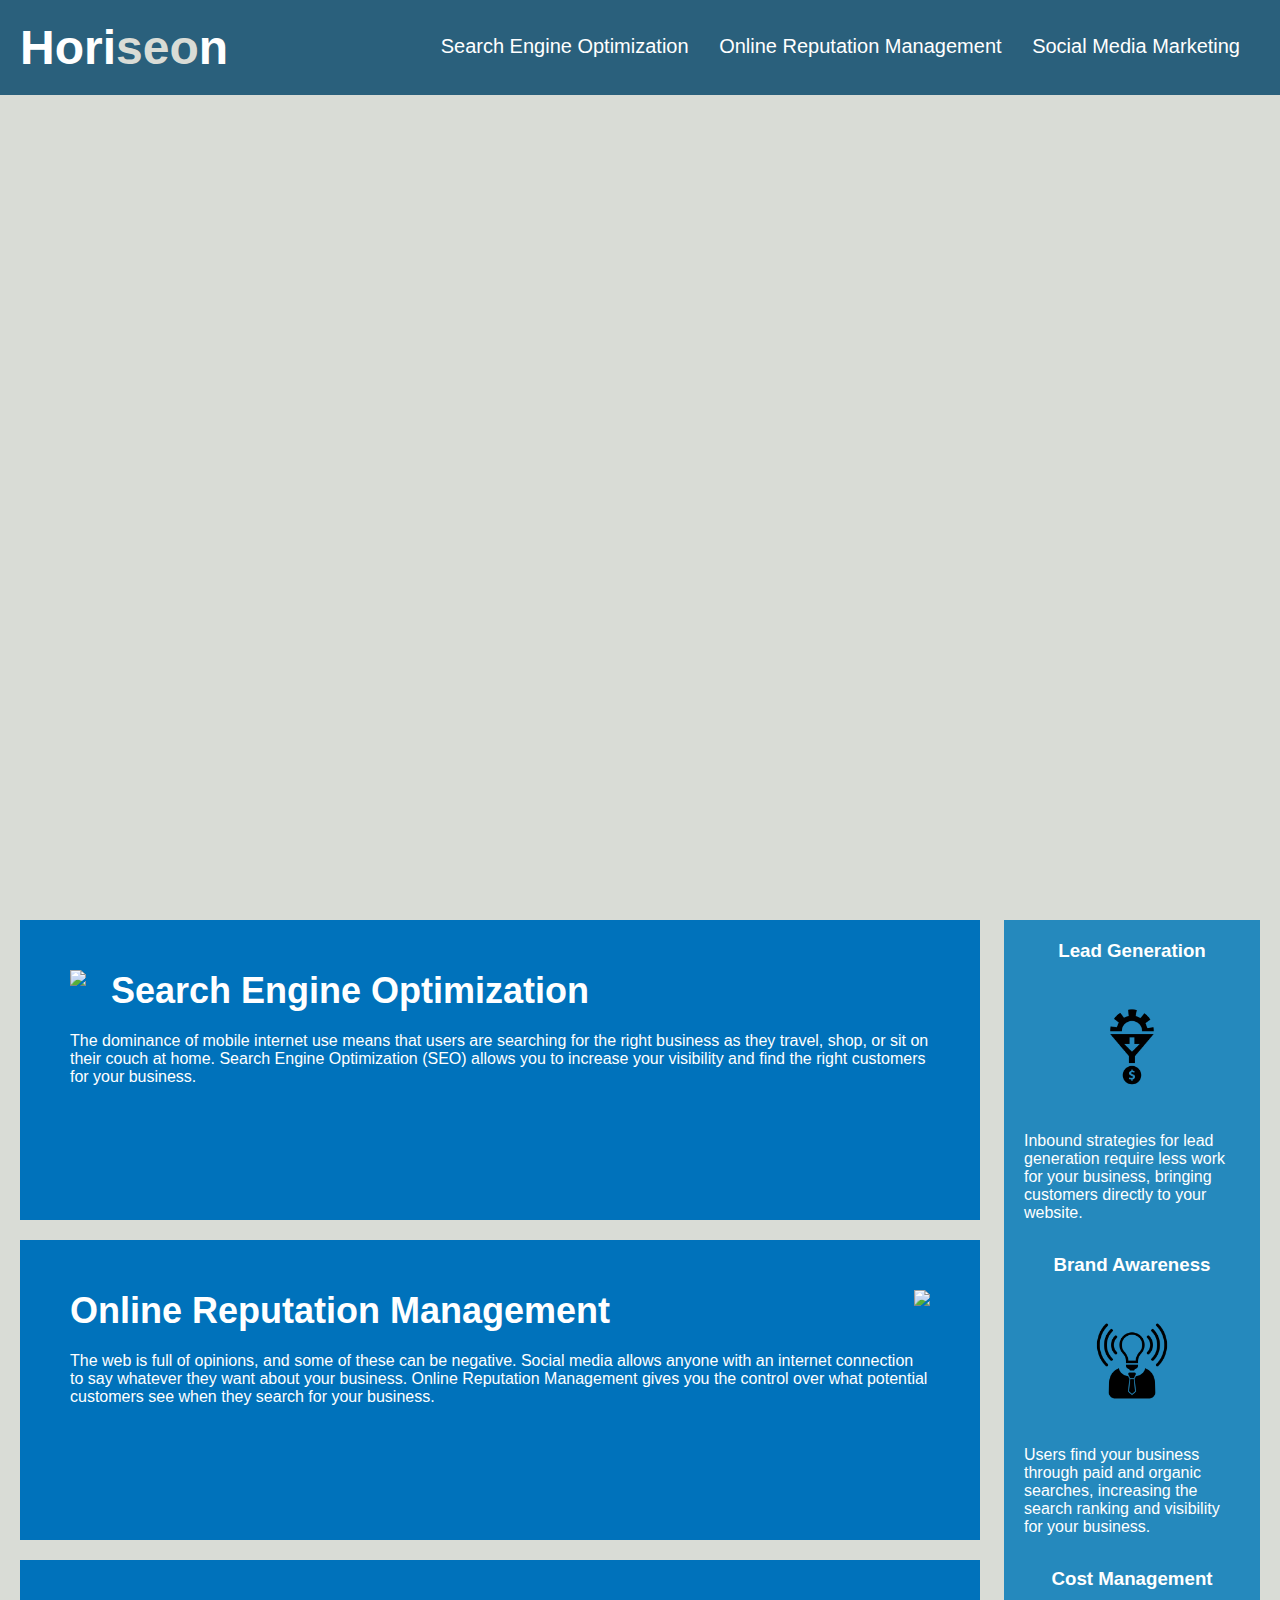
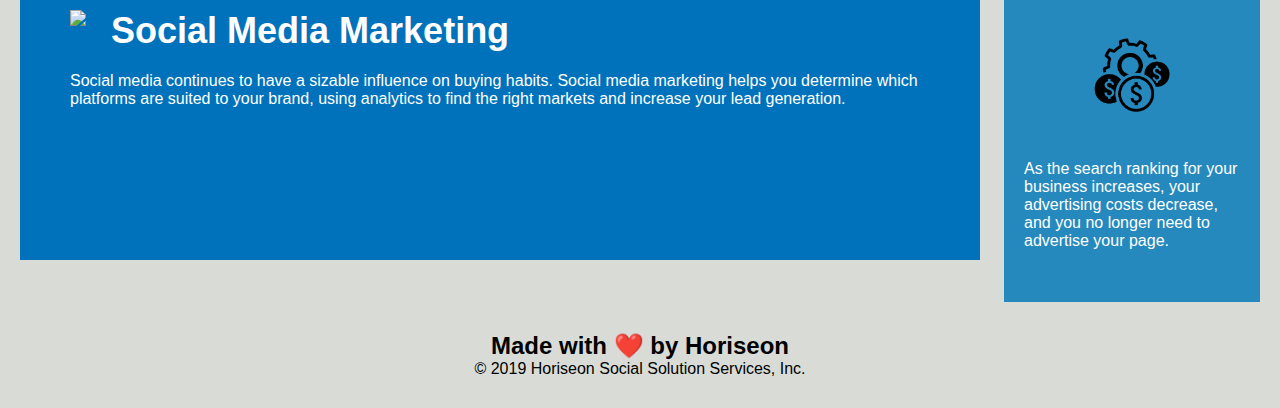
==== index.html @ d54a2ef5 "move2" ====
<!DOCTYPE html>
<html lang="en">
<head>
    <meta charset="UTF-8">
    <meta http-equiv="X-UA-Compatible" content="IE=edge">
    <meta name="viewport" content="width=device-width, initial-scale=1.0">
    <link rel="stylesheet" href="./urban-octo-telegram-main/Develop/assets/css/style.css">
    <title>Horiseon - Search Engine Optimization</title>
</head>


<body>
    <header>
        <h1>Hori<span class="seo">seo</span>n</h1>
        <div>
            <ul>
                <li>
                    <a href="#search-engine-optimization">Search Engine Optimization</a>
                </li>
                <li>
                    <a href="#online-reputation-management">Online Reputation Management</a>
                </li>
                <li>
                    <a href="#social-media-marketing">Social Media Marketing</a>
                </li>
            </ul>
        </div>
    </header>
    <div class="hero"></div>
    <main>
        <div class="main-info" id="search-engine-optimization">
            <img src="./urban-octo-telegram-main/Develop/assets/images/search-engine-optimization.jpg" class="float-left img" />
            <h2>Search Engine Optimization</h2>
            <p>
                The dominance of mobile internet use means that users are searching for the right business as they travel, shop, or sit on their couch at home. Search Engine Optimization (SEO) allows you to increase your visibility and find the right customers for your business.
            </p>
        </div>
        <div class="main-info" id="online-reputation-management" >
            <img src="./urban-octo-telegram-main/Develop/assets/images/online-reputation-management.jpg" class="float-right img" />
            <h2>Online Reputation Management</h2>
            <p>
                The web is full of opinions, and some of these can be negative. Social media allows anyone with an internet connection to say whatever they want about your business. Online Reputation Management gives you the control over what potential customers see when they search for your business.
            </p>
        </div>
        <div class="main-info" id="social-media-marketing" >
            <img src="./urban-octo-telegram-main/Develop/assets/images/social-media-marketing.jpg" class="float-left img" />
            <h2>Social Media Marketing</h2>
            <p>
                Social media continues to have a sizable influence on buying habits. Social media marketing helps you determine which platforms are suited to your brand, using analytics to find the right markets and increase your lead generation.
            </p>
        </div>
    </main>
    <aside>
        <div>
            <h3 class="aside-headers">Lead Generation</h3>
            <img src="./urban-octo-telegram-main/Develop/assets/images/lead-generation.png" class="aside-img" />
            <p>
                Inbound strategies for lead generation require less work for your business, bringing customers directly to your website.
            </p>
        </div>
        <div>
            <h3 class="aside-headers">Brand Awareness</h3>
            <img src="./urban-octo-telegram-main/Develop/assets/images/brand-awareness.png" class="aside-img" />
            <p>
                Users find your business through paid and organic searches, increasing the search ranking and visibility for your business.
            </p>
        </div>
        <div>
            <h3 class="aside-headers">Cost Management</h3>
            <img src="./urban-octo-telegram-main/Develop/assets/images/cost-management.png" class="aside-img"></img>
            <p>
                As the search ranking for your business increases, your advertising costs decrease, and you no longer need to advertise your page.
            </p>
        </div>
    </aside>
    <footer>
        <h2>Made with ❤️️ by Horiseon</h2>
        <p>
            &copy; 2019 Horiseon Social Solution Services, Inc.
        </p>
    </footer>
</body>

</html>
---- urban-octo-telegram-main/Develop/assets/css/style.css ----
* {
    box-sizing: border-box;
    padding: 0;
    margin: 0;
}

body {
    background-color: #d9dcd6;
}
/* header class deleted replaced with header tag */
header {
    padding: 20px;
    font-family: 'Trebuchet MS', 'Lucida Sans Unicode', 'Lucida Grande', 'Lucida Sans', Arial, sans-serif;
    background-color: #2a607c;
    color: #ffffff;
}

header h1 {
    display: inline-block;
    font-size: 48px;
}

header h1 .seo {
    color: #d9dcd6;
}

header div {
    padding-top: 15px;
    margin-right: 20px;
    float: right;
    font-family: 'Gill Sans', 'Gill Sans MT', Calibri, 'Trebuchet MS', sans-serif;
    font-size: 20px;
}

header div ul {
    list-style-type: none;
}

header div ul li {
    display: inline-block;
    margin-left: 25px;
}

a {
    color: #ffffff;
    text-decoration: none;
}

p {
    font-size: 16px;
}
/* organization is off will move aside aspects below main */
.hero {
    height: 800px;
    width: 100%;
    margin-bottom: 25px;
    background-image: url("../images/digital-marketing-meeting.jpg");
    background-size: cover;
    background-position: center;
}

.float-left {
    float: left;
    margin-right: 25px;
}

.float-right {
    float: right;
    margin-left: 25px;
}
/* changed class content to main tag */
main {
    width: 75%;
    display: inline-block;
    margin-left: 20px;
}

/* lots of repeated code made new class to clean up repeats */
.main-info {
    margin-bottom: 20px;
    padding: 50px;
    height: 300px;
    font-family: 'Gill Sans', 'Gill Sans MT', Calibri, 'Trebuchet MS', sans-serif;
    background-color: #0072bb;
    color: #ffffff;
}
main img{
    max-height: 200px;
}

main h2 {
    margin-bottom: 20px;
    font-size: 36px;
}

aside {
    margin-right: 20px;
    padding: 20px;
    clear: both;
    float: right;
    width: 20%;
    height: 100%;
    font-family: 'Gill Sans', 'Gill Sans MT', Calibri, 'Trebuchet MS', sans-serif;
    background-color: #2589bd;
}
aside p {
    margin-bottom: 32px;
    color: #ffffff;
}
.aside-headers {
    margin-bottom: 10px;
    text-align: center;
    color: #ffffff;
}

.aside-img {
    display: block;
    margin: 10px auto;
    max-width: 150px;
}


footer {
    padding: 30px;
    clear: both;
    font-family: 'Trebuchet MS', 'Lucida Sans Unicode', 'Lucida Grande', 'Lucida Sans', Arial, sans-serif;
    text-align: center;
}

.footer h2 {
    font-size: 20px;
}
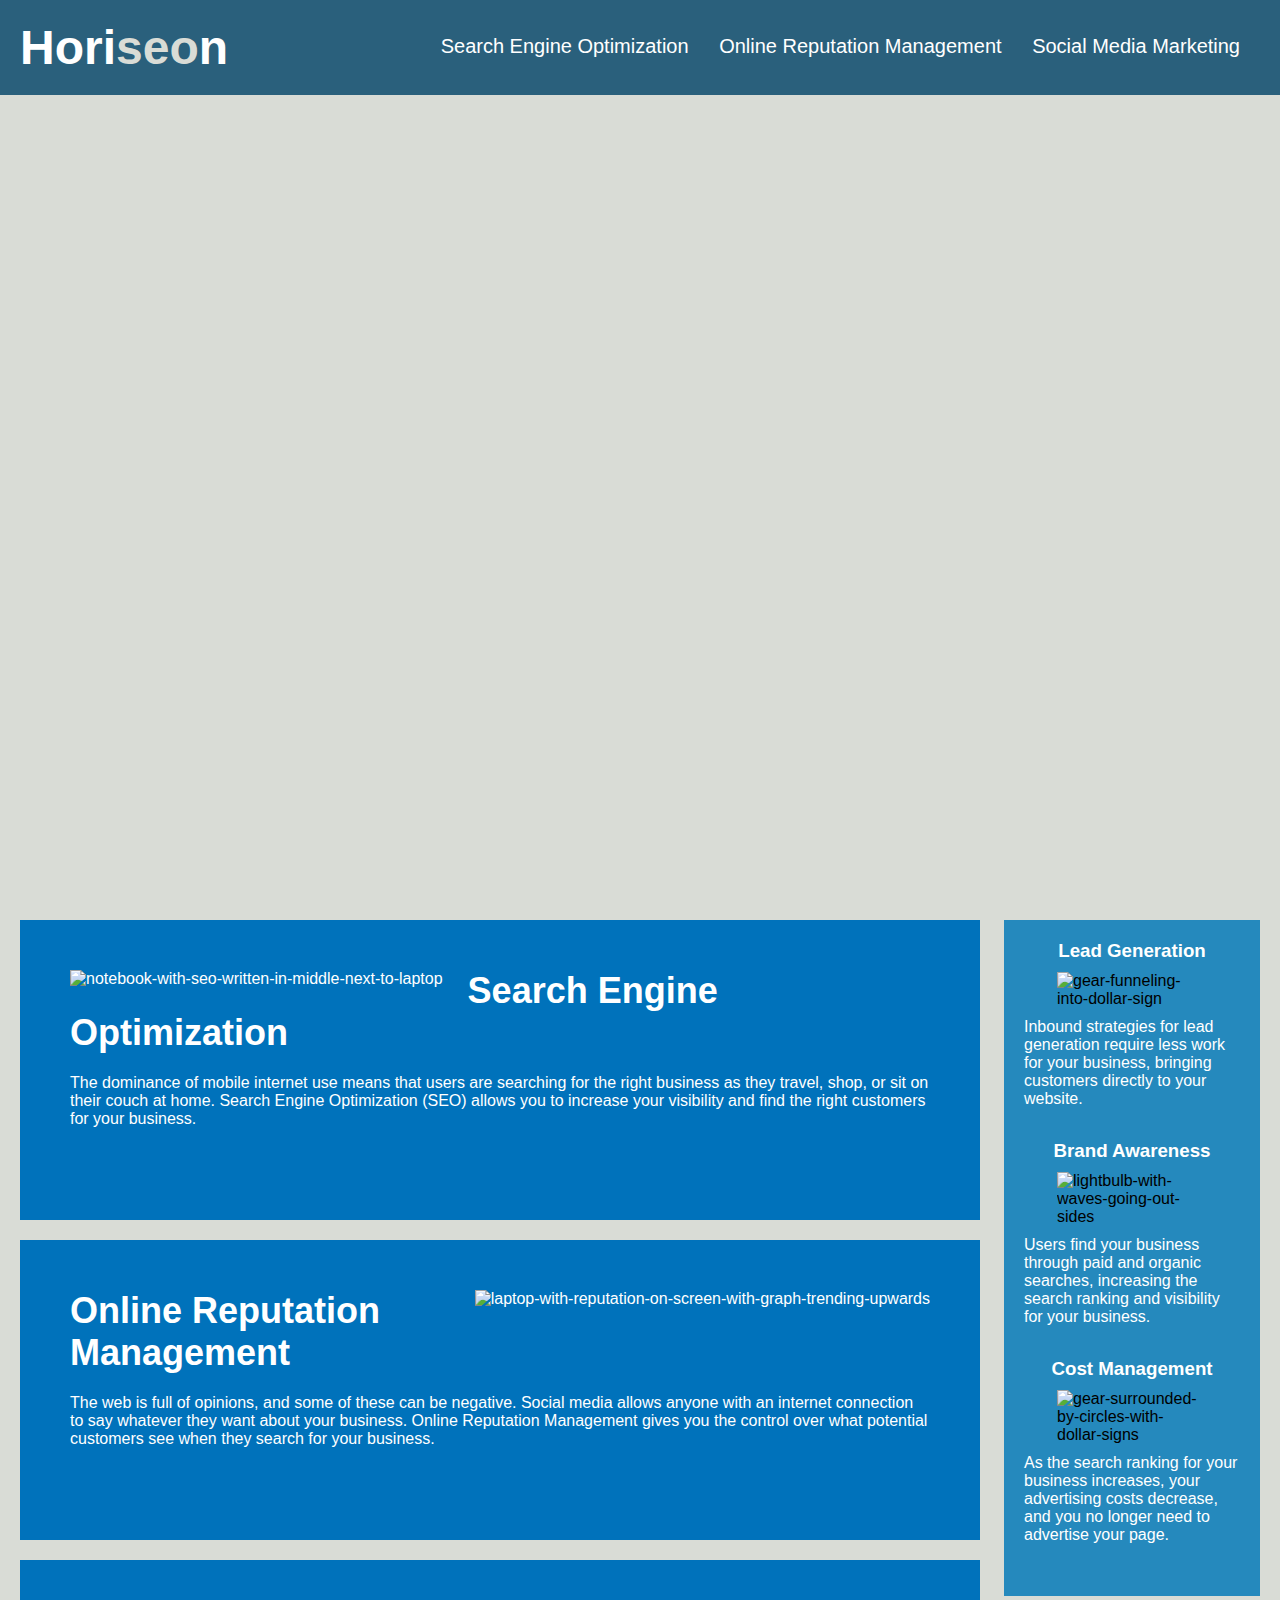
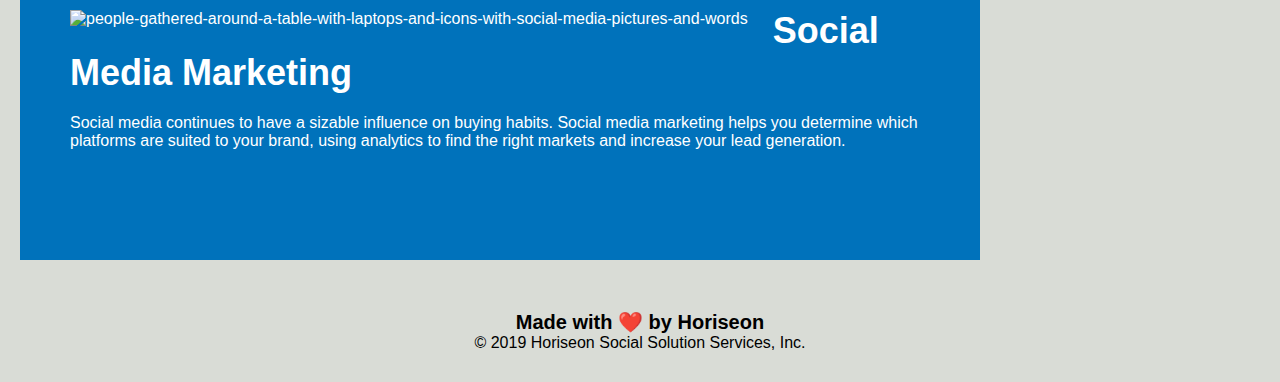
==== commit 5b995cd6: "accessability changes" ====
--- a/index.html
+++ b/index.html
@@ -4,7 +4,7 @@
     <meta charset="UTF-8">
     <meta http-equiv="X-UA-Compatible" content="IE=edge">
     <meta name="viewport" content="width=device-width, initial-scale=1.0">
-    <link rel="stylesheet" href="./urban-octo-telegram-main/Develop/assets/css/style.css">
+    <link rel="stylesheet" href="assets/css/style.css">
     <title>Horiseon - Search Engine Optimization</title>
 </head>
 
@@ -26,55 +26,55 @@
             </ul>
         </div>
     </header>
-    <div class="hero"></div>
+    <figure></figure>
     <main>
-        <div class="main-info" id="search-engine-optimization">
-            <img src="./urban-octo-telegram-main/Develop/assets/images/search-engine-optimization.jpg" class="float-left img" />
+        <article id="search-engine-optimization">
+            <img src="assets/images/search-engine-optimization.jpg" class="float-left img" alt="notebook-with-seo-written-in-middle-next-to-laptop"/>
             <h2>Search Engine Optimization</h2>
             <p>
                 The dominance of mobile internet use means that users are searching for the right business as they travel, shop, or sit on their couch at home. Search Engine Optimization (SEO) allows you to increase your visibility and find the right customers for your business.
             </p>
-        </div>
-        <div class="main-info" id="online-reputation-management" >
-            <img src="./urban-octo-telegram-main/Develop/assets/images/online-reputation-management.jpg" class="float-right img" />
+        </article>
+        <article id="online-reputation-management" >
+            <img src="assets/images/online-reputation-management.jpg" class="float-right img" alt="laptop-with-reputation-on-screen-with-graph-trending-upwards" />
             <h2>Online Reputation Management</h2>
             <p>
                 The web is full of opinions, and some of these can be negative. Social media allows anyone with an internet connection to say whatever they want about your business. Online Reputation Management gives you the control over what potential customers see when they search for your business.
             </p>
-        </div>
-        <div class="main-info" id="social-media-marketing" >
-            <img src="./urban-octo-telegram-main/Develop/assets/images/social-media-marketing.jpg" class="float-left img" />
+        </article>
+        <article id="social-media-marketing" >
+            <img src="assets/images/social-media-marketing.jpg" class="float-left img" alt="people-gathered-around-a-table-with-laptops-and-icons-with-social-media-pictures-and-words" />
             <h2>Social Media Marketing</h2>
             <p>
                 Social media continues to have a sizable influence on buying habits. Social media marketing helps you determine which platforms are suited to your brand, using analytics to find the right markets and increase your lead generation.
             </p>
-        </div>
+        </article>
     </main>
     <aside>
-        <div>
-            <h3 class="aside-headers">Lead Generation</h3>
-            <img src="./urban-octo-telegram-main/Develop/assets/images/lead-generation.png" class="aside-img" />
+        <section>
+            <h3>Lead Generation</h3>
+            <img src="assets/images/lead-generation.png" class="aside-img" alt="gear-funneling-into-dollar-sign"/>
             <p>
                 Inbound strategies for lead generation require less work for your business, bringing customers directly to your website.
             </p>
-        </div>
-        <div>
-            <h3 class="aside-headers">Brand Awareness</h3>
-            <img src="./urban-octo-telegram-main/Develop/assets/images/brand-awareness.png" class="aside-img" />
+        </section>
+        <section>
+            <h3>Brand Awareness</h3>
+            <img src="assets/images/brand-awareness.png" class="aside-img" alt="lightbulb-with-waves-going-out-sides" />
             <p>
                 Users find your business through paid and organic searches, increasing the search ranking and visibility for your business.
             </p>
-        </div>
-        <div>
-            <h3 class="aside-headers">Cost Management</h3>
-            <img src="./urban-octo-telegram-main/Develop/assets/images/cost-management.png" class="aside-img"></img>
+        </section>
+        <section>
+            <h3>Cost Management</h3>
+            <img src="assets/images/cost-management.png" class="aside-img" alt="gear-surrounded-by-circles-with-dollar-signs"></img>
             <p>
                 As the search ranking for your business increases, your advertising costs decrease, and you no longer need to advertise your page.
             </p>
-        </div>
+        </section>
     </aside>
     <footer>
-        <h2>Made with ❤️️ by Horiseon</h2>
+        <h4>Made with ❤️️ by Horiseon</h2>
         <p>
             &copy; 2019 Horiseon Social Solution Services, Inc.
         </p>
--- a/assets/css/style.css
+++ b/assets/css/style.css
@@ -0,0 +1,132 @@
+* {
+    box-sizing: border-box;
+    padding: 0;
+    margin: 0;
+}
+
+body {
+    background-color: #d9dcd6;
+}
+/* header class deleted replaced with header tag */
+header {
+    padding: 20px;
+    font-family: 'Trebuchet MS', 'Lucida Sans Unicode', 'Lucida Grande', 'Lucida Sans', Arial, sans-serif;
+    background-color: #2a607c;
+    color: #ffffff;
+}
+
+header h1 {
+    display: inline-block;
+    font-size: 48px;
+}
+
+header h1 .seo {
+    color: #d9dcd6;
+}
+
+header div {
+    padding-top: 15px;
+    margin-right: 20px;
+    float: right;
+    font-family: 'Gill Sans', 'Gill Sans MT', Calibri, 'Trebuchet MS', sans-serif;
+    font-size: 20px;
+}
+
+header div ul {
+    list-style-type: none;
+}
+
+header div ul li {
+    display: inline-block;
+    margin-left: 25px;
+}
+
+a {
+    color: #ffffff;
+    text-decoration: none;
+}
+
+p {
+    font-size: 16px;
+}
+/* organization is off will move aside aspects below main */
+figure {
+    height: 800px;
+    width: 100%;
+    margin-bottom: 25px;
+    background-image: url("../images/digital-marketing-meeting.jpg");
+    background-size: cover;
+    background-position: center;
+}
+
+.float-left {
+    float: left;
+    margin-right: 25px;
+}
+
+.float-right {
+    float: right;
+    margin-left: 25px;
+}
+/* changed class content to main tag */
+main {
+    width: 75%;
+    display: inline-block;
+    margin-left: 20px;
+}
+
+/* lots of repeated code made new class to clean up repeats */
+article {
+    margin-bottom: 20px;
+    padding: 50px;
+    height: 300px;
+    font-family: 'Gill Sans', 'Gill Sans MT', Calibri, 'Trebuchet MS', sans-serif;
+    background-color: #0072bb;
+    color: #ffffff;
+}
+article img{
+    max-height: 200px;
+}
+
+article h2 {
+    margin-bottom: 20px;
+    font-size: 36px;
+}
+
+aside {
+    margin-right: 20px;
+    padding: 20px;
+    clear: both;
+    float: right;
+    width: 20%;
+    height: 100%;
+    font-family: 'Gill Sans', 'Gill Sans MT', Calibri, 'Trebuchet MS', sans-serif;
+    background-color: #2589bd;
+}
+aside p {
+    margin-bottom: 32px;
+    color: #ffffff;
+}
+section h3 {
+    margin-bottom: 10px;
+    text-align: center;
+    color: #ffffff;
+}
+
+section img {
+    display: block;
+    margin: 10px auto;
+    max-width: 150px;
+}
+
+
+footer {
+    padding: 30px;
+    clear: both;
+    font-family: 'Trebuchet MS', 'Lucida Sans Unicode', 'Lucida Grande', 'Lucida Sans', Arial, sans-serif;
+    text-align: center;
+}
+
+footer h4 {
+    font-size: 20px;
+}
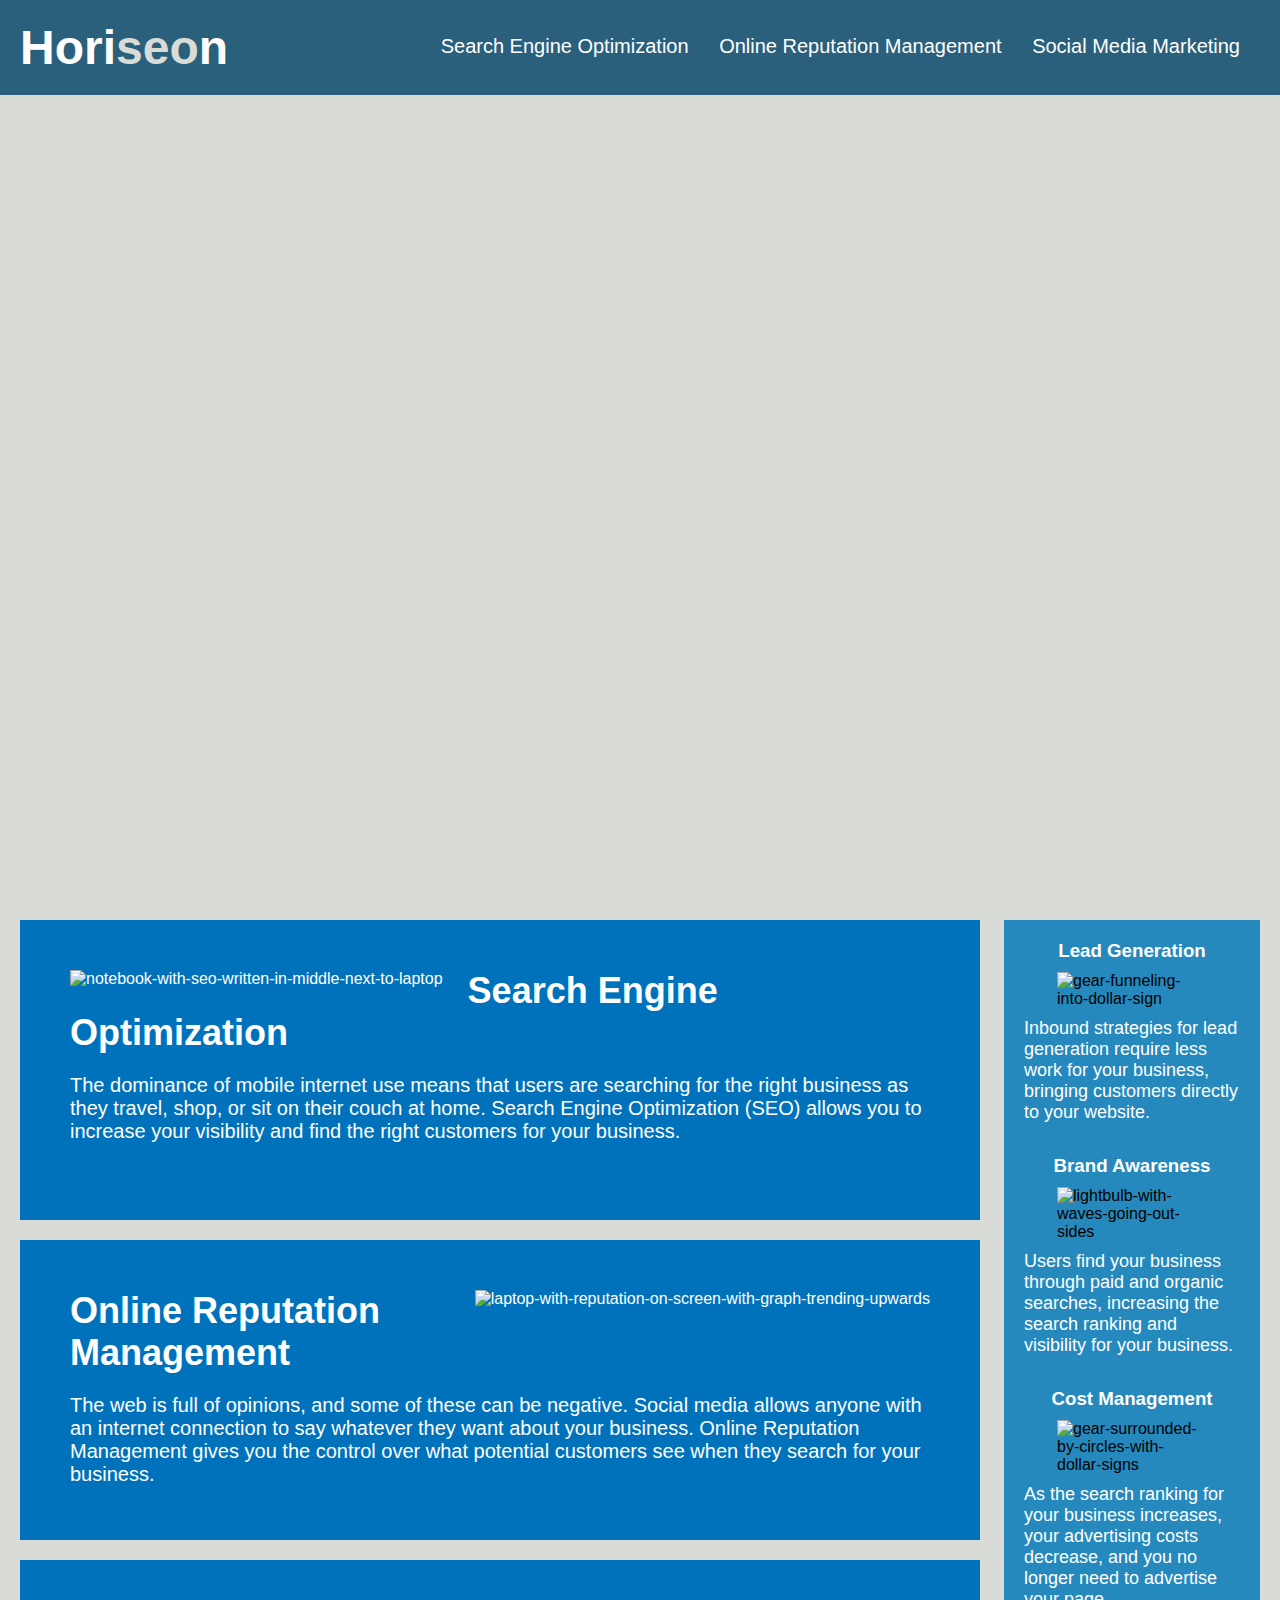
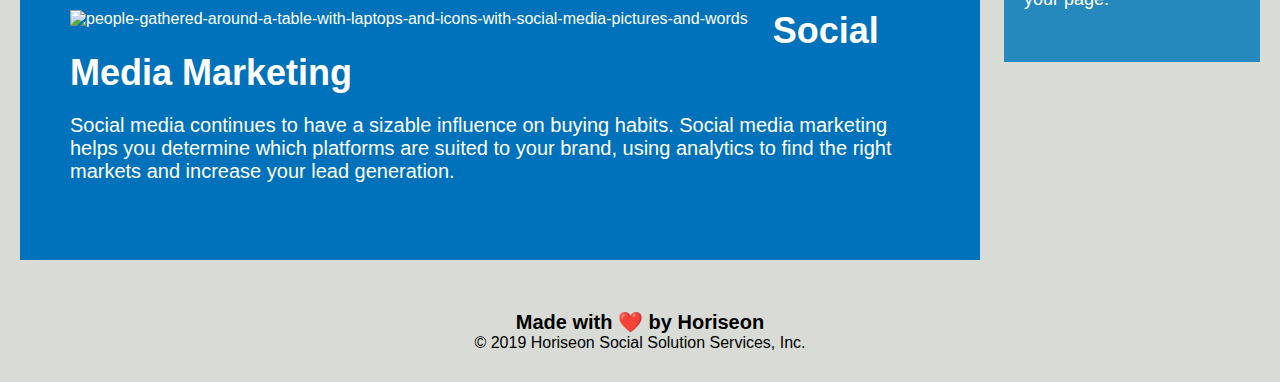
==== commit 74e71b7b: "redirect" ====
--- a/index.html
+++ b/index.html
@@ -11,7 +11,7 @@
 
 <body>
     <header>
-        <h1>Hori<span class="seo">seo</span>n</h1>
+        <h1><a href="index.html">Hori<span class="seo">seo</span>n</a></h1>
         <div>
             <ul>
                 <li>
--- a/assets/css/style.css
+++ b/assets/css/style.css
@@ -45,10 +45,11 @@
     color: #ffffff;
     text-decoration: none;
 }
+a:hover{
+    background-color: #207cb1;
+    border-radius: 5px;
+}
 
-p {
-    font-size: 16px;
-}
 /* organization is off will move aside aspects below main */
 figure {
     height: 800px;
@@ -92,6 +93,9 @@
     margin-bottom: 20px;
     font-size: 36px;
 }
+article p{
+    font-size: 20px;
+}
 
 aside {
     margin-right: 20px;
@@ -106,6 +110,7 @@
 aside p {
     margin-bottom: 32px;
     color: #ffffff;
+    font-size: 18px;
 }
 section h3 {
     margin-bottom: 10px;
@@ -130,3 +135,63 @@
 footer h4 {
     font-size: 20px;
 }
+@media screen and (max-width: 980px) {
+    header{
+        padding-bottom: 0;
+        justify-content: center;
+        position: relative;
+    }
+    header h1{
+        width: 100%;
+        text-align: center;
+    }
+    header nav ul{
+        margin-top: 20px;
+        width: 100%;
+        justify-content: center;
+    }
+    a{
+        font-size: 20px;
+        font-weight: bold;
+        padding-left: 20px;
+    }
+    a:hover{
+        background-color: #2589bd;
+        border-radius: 5px;
+    }
+    article p{
+        font-size: 16px;
+    }
+    article h2{
+        font-size: 24px;
+    }
+    article img{
+        max-height: 200px;
+        max-width: 250px;
+    }
+    footer h2, footer div{
+        text-align: center;
+        width: 100%;
+    }
+}
+@media screen and (max-width: 700px) {
+    header nav ul{
+        margin-top: 10px;
+        width: 80%;
+    }
+    a{
+        font-weight: lighter;
+    }
+    article img{
+        max-height: 150px;
+    }
+    
+    aside{
+        margin-left: 200px;
+        padding: 10px 25px ;
+        float: inherit;
+    }
+    aside p{
+        display: inline-block;
+    }
+}